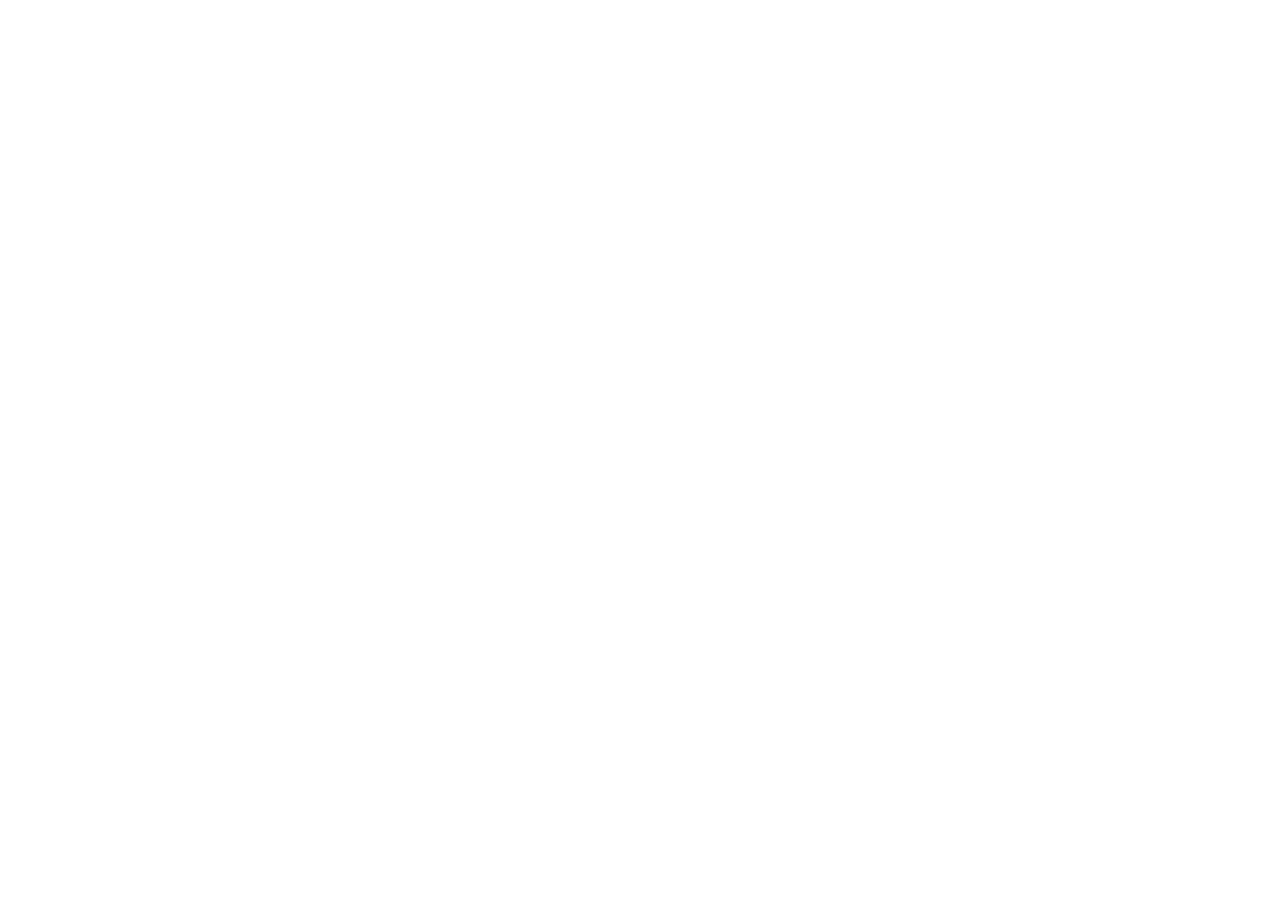
==== index.html @ e38f742f "task3 completed by Vipul Damre" ====
<!DOCTYPE html>
<html lang="en">
<head>
    <meta charset="UTF-8">
    <meta name="viewport" content="width=device-width, initial-scale=1.0">
    <title>Document</title>
</head>
<body>
    
</body>
</html>
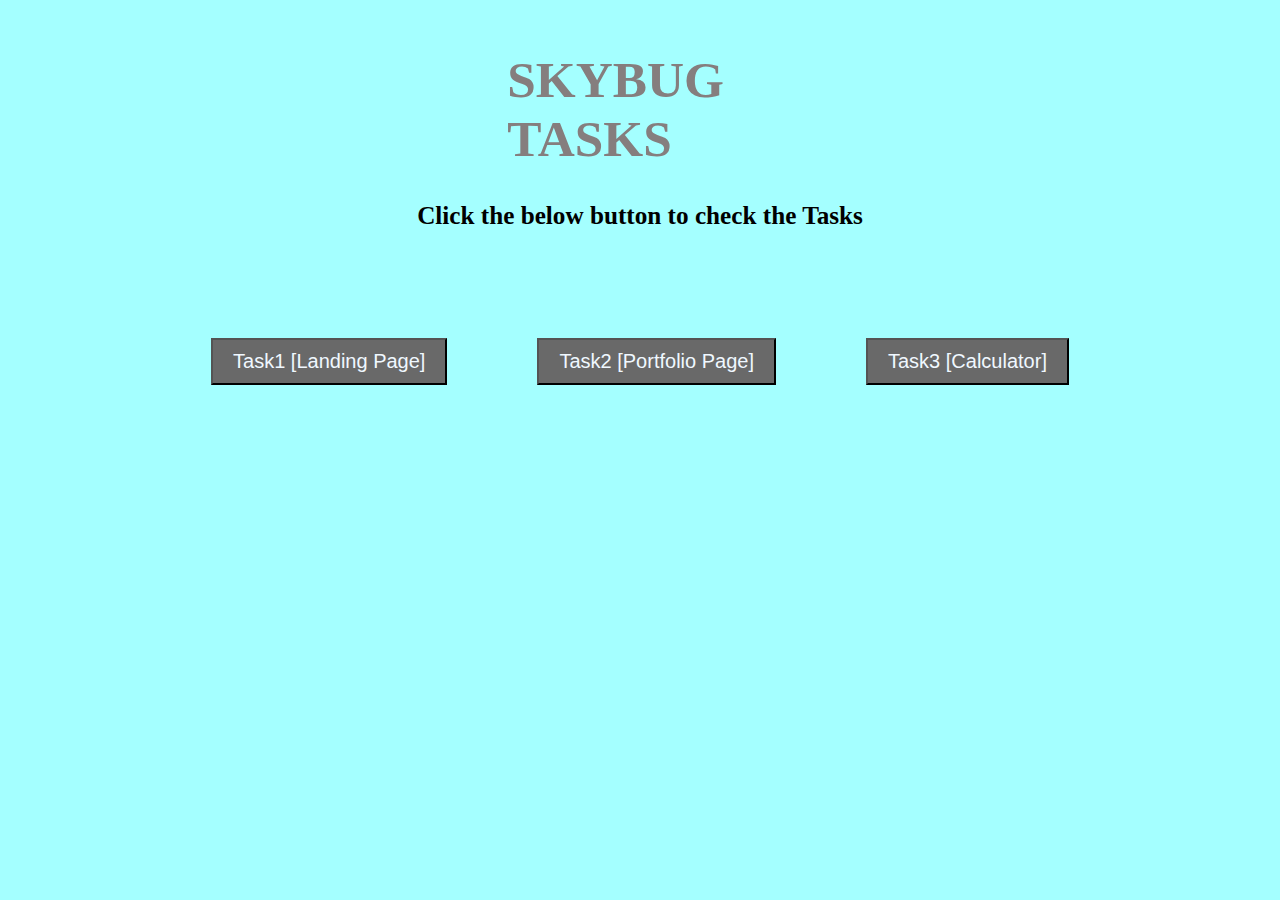
==== commit e4b5b6c3: "Task2 html css completed" ====
--- a/index.html
+++ b/index.html
@@ -4,8 +4,15 @@
     <meta charset="UTF-8">
     <meta name="viewport" content="width=device-width, initial-scale=1.0">
     <title>Document</title>
+    <link rel="stylesheet" href="style.css">
 </head>
 <body>
-    
+    <h1 class="heading">SKYBUG TASKS</h1>
+    <h4>Click the below button to check the Tasks</h4>
+    <div class="btn">
+        <button><a class="link" href="./task1/task1.html" >Task1 [Landing Page]</a></button>
+        <button><a class="link" href="./task2/task2.html">Task2 [Portfolio Page]</a></button>
+        <button><a class="link" href="./task3/task3.html">Task3 [Calculator]</a></button>
+    </div>
 </body>
 </html>--- a/style.css
+++ b/style.css
@@ -0,0 +1,41 @@
+body{
+    background-color: rgb(164, 255, 255);
+}
+
+.btn{
+    margin: auto;
+    padding: 30px;
+    display: flex;
+    align-items: center;
+    justify-content: center;
+}
+
+h4{
+    font-size: 2.8vmin;;
+    text-align: center;
+}
+
+button{
+    margin: 5vmin;
+    padding: 10px 20px;
+    font-size: 20px;
+    background-color: dimgray;
+    color: aliceblue;
+}
+
+.link{
+    color: aliceblue;
+}
+
+a{
+    text-decoration: none;
+}
+
+.heading{
+    align-items: center;
+    width: 21%;
+    margin: 20px auto;
+    padding-top: 30px;
+    font-size: 5.7vmin;
+    color: rgb(133, 126, 126);
+}